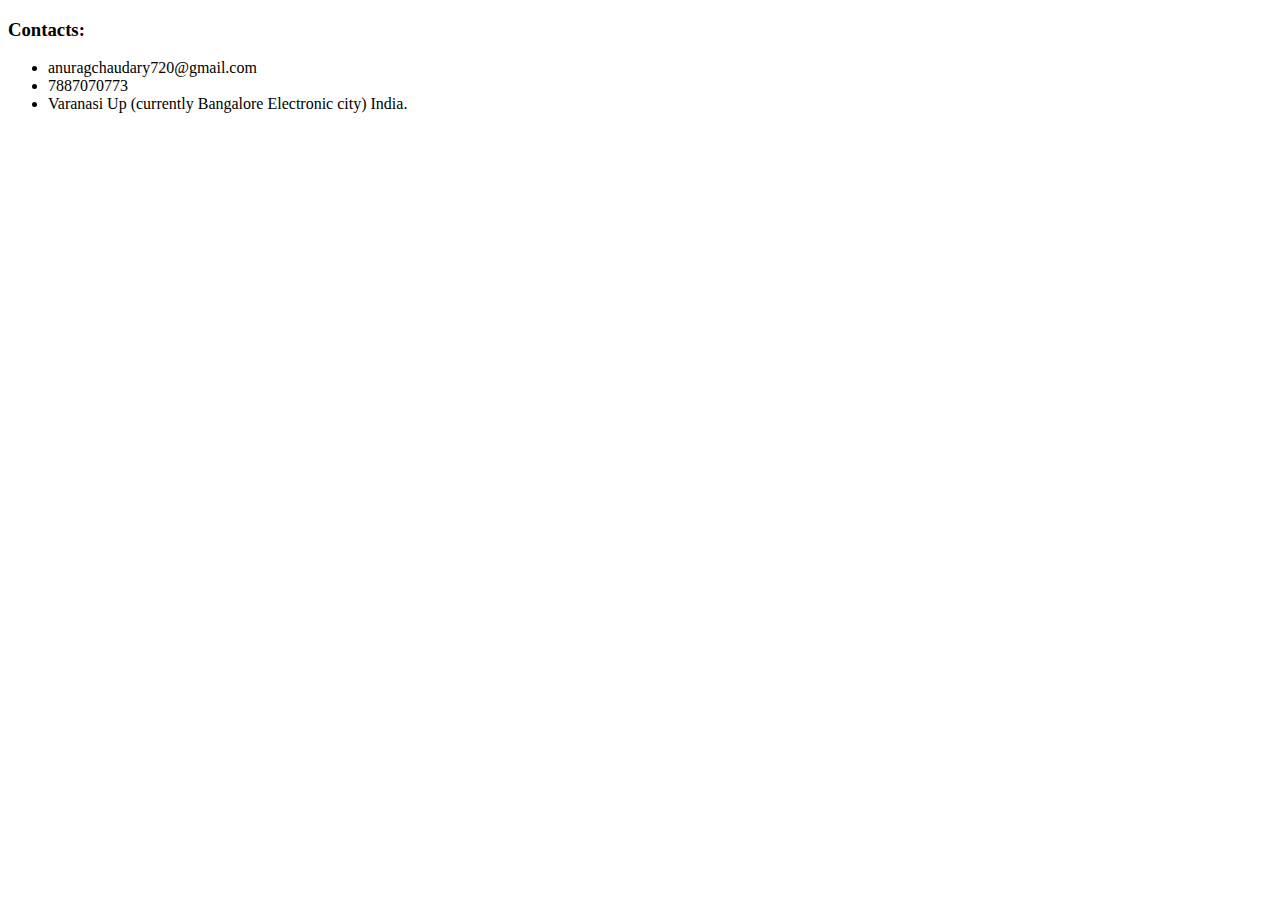
==== contact.html @ 48f43f1d "initial commit" ====
<!DOCTYPE html>
<html lang="en">
<head>
    <meta charset="UTF-8">
    <meta http-equiv="X-UA-Compatible" content="IE=edge">
    <meta name="viewport" content="width=device-width, initial-scale=1.0">
    <title>Contact Me</title>
</head>
<body>
    <h3>Contacts: </h3>
<ul>
    <li>anuragchaudary720@gmail.com</li>
    <li>7887070773</li>
    <li>Varanasi Up (currently Bangalore Electronic city) India.</li>
</ul>
</body>
</html>
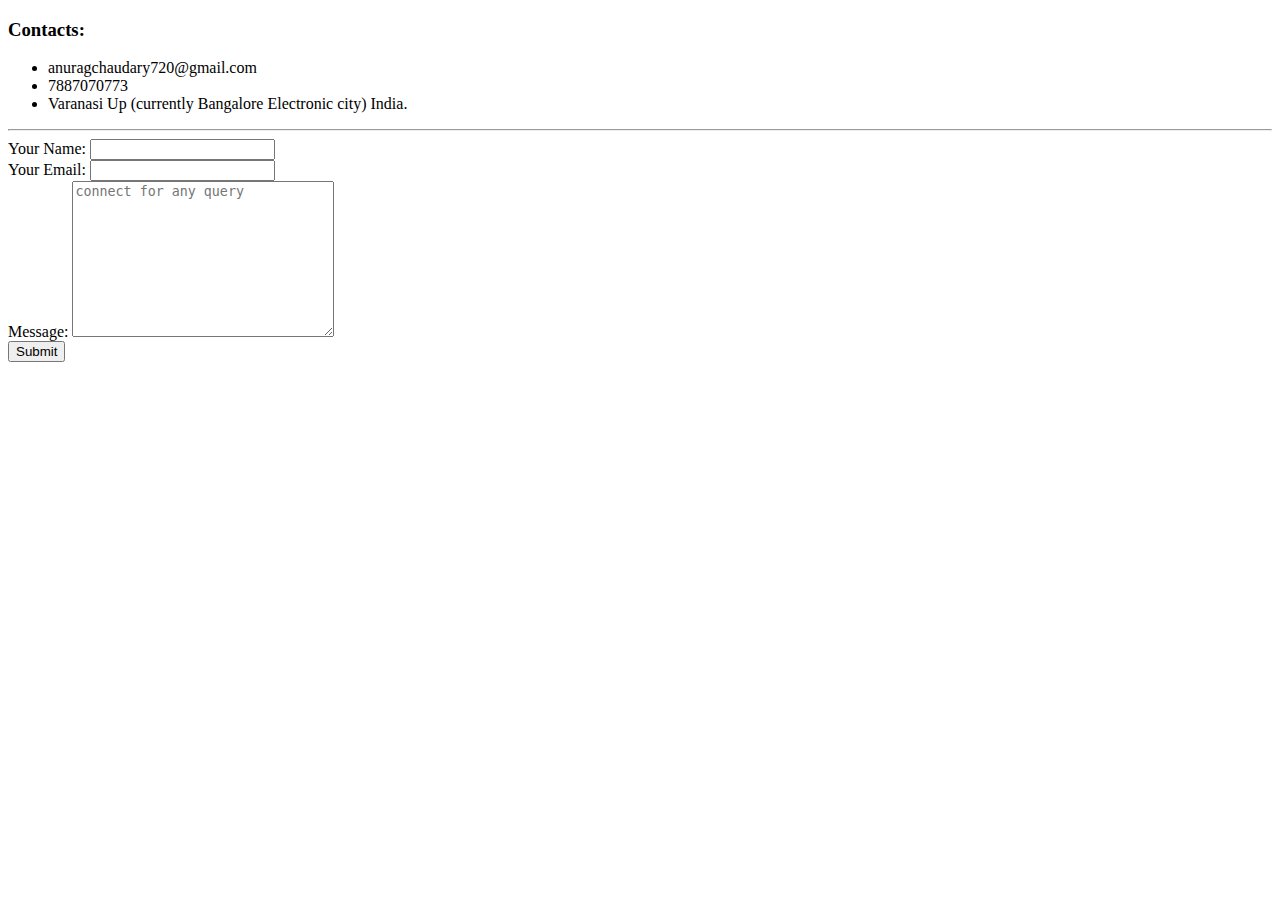
==== commit faaaee04: "fix:day2" ====
--- a/contact.html
+++ b/contact.html
@@ -13,5 +13,15 @@
     <li>7887070773</li>
     <li>Varanasi Up (currently Bangalore Electronic city) India.</li>
 </ul>
+<hr>
+<form action="mailto: anuragchaudhary720@gmail.com">
+    <label>Your Name: </label>
+    <input type="text"/><br>
+    <label>Your Email: </label>
+    <input type="email"/><br>
+    <label >Message:</label>
+    <textarea placeholder="connect for any query" rows="10" cols="30"></textarea><br>
+    <input type="submit"/>
+</form>
 </body>
 </html>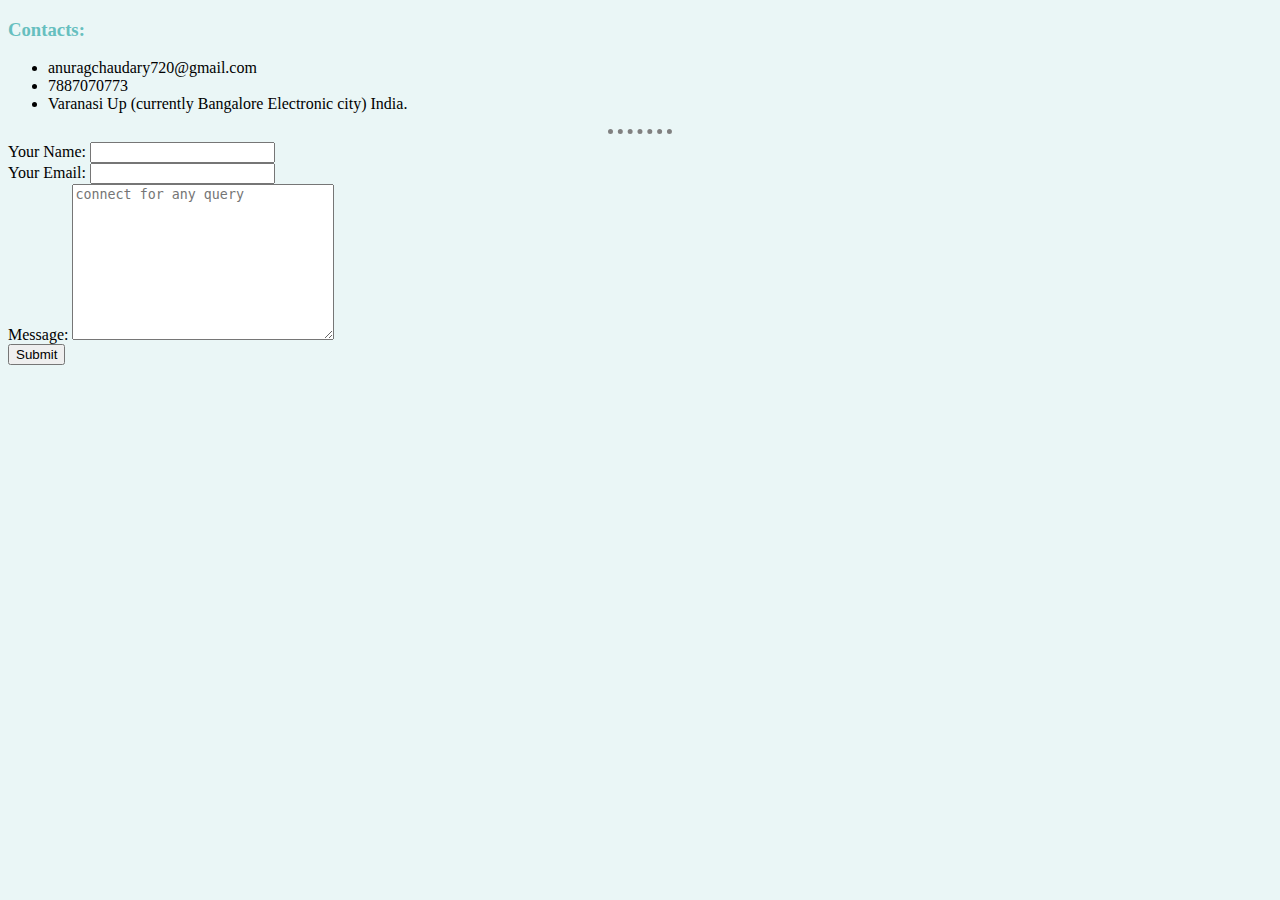
==== commit d1b055d3: "fix:adding basic css" ====
--- a/contact.html
+++ b/contact.html
@@ -5,6 +5,7 @@
     <meta http-equiv="X-UA-Compatible" content="IE=edge">
     <meta name="viewport" content="width=device-width, initial-scale=1.0">
     <title>Contact Me</title>
+    <link rel="stylesheet" href="css/styles.css">
 </head>
 <body>
     <h3>Contacts: </h3>
--- a/css/styles.css
+++ b/css/styles.css
@@ -0,0 +1,13 @@
+body{
+    background-color:#EAF6F6 ;
+
+}
+h1 ,h3{
+    color: #66BFBF;
+}
+hr{
+    border-style: dotted none none none;
+    border-color: gray;
+    border-width: 5px;
+    width: 5%;
+}